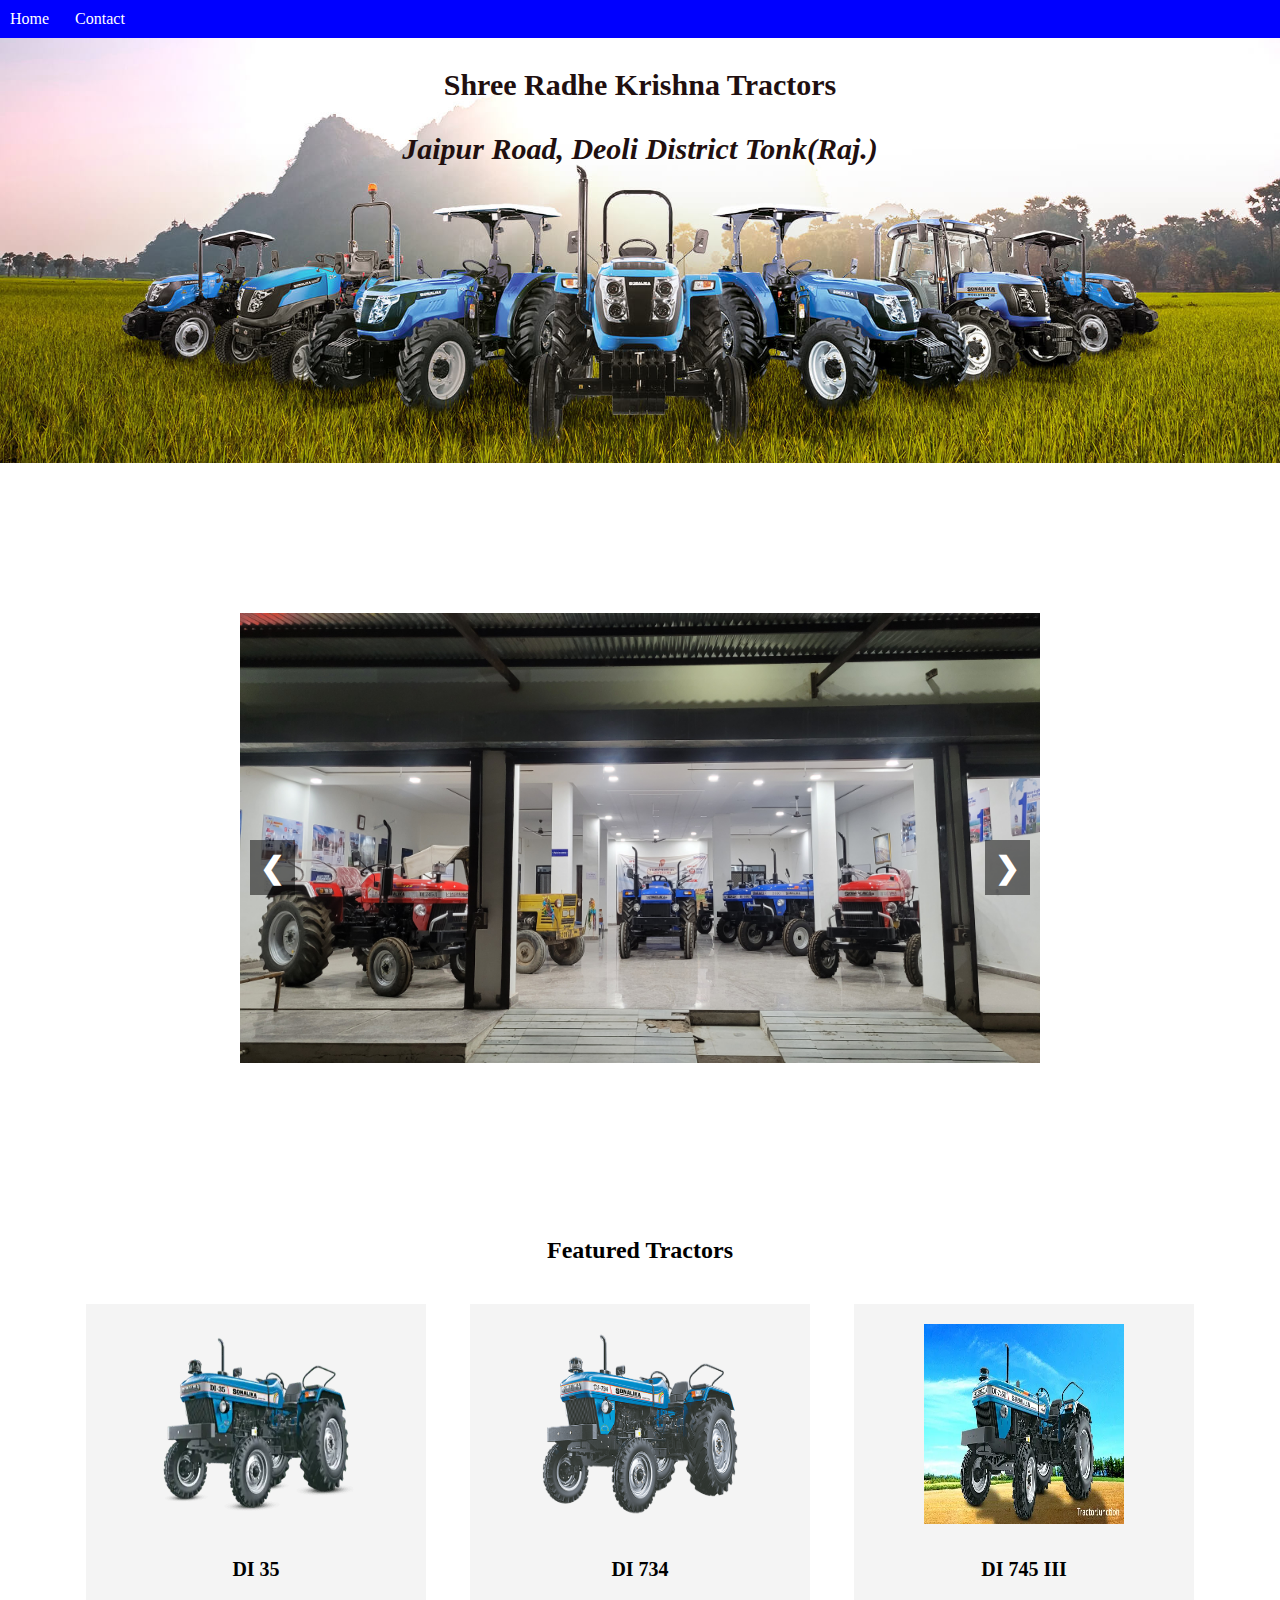
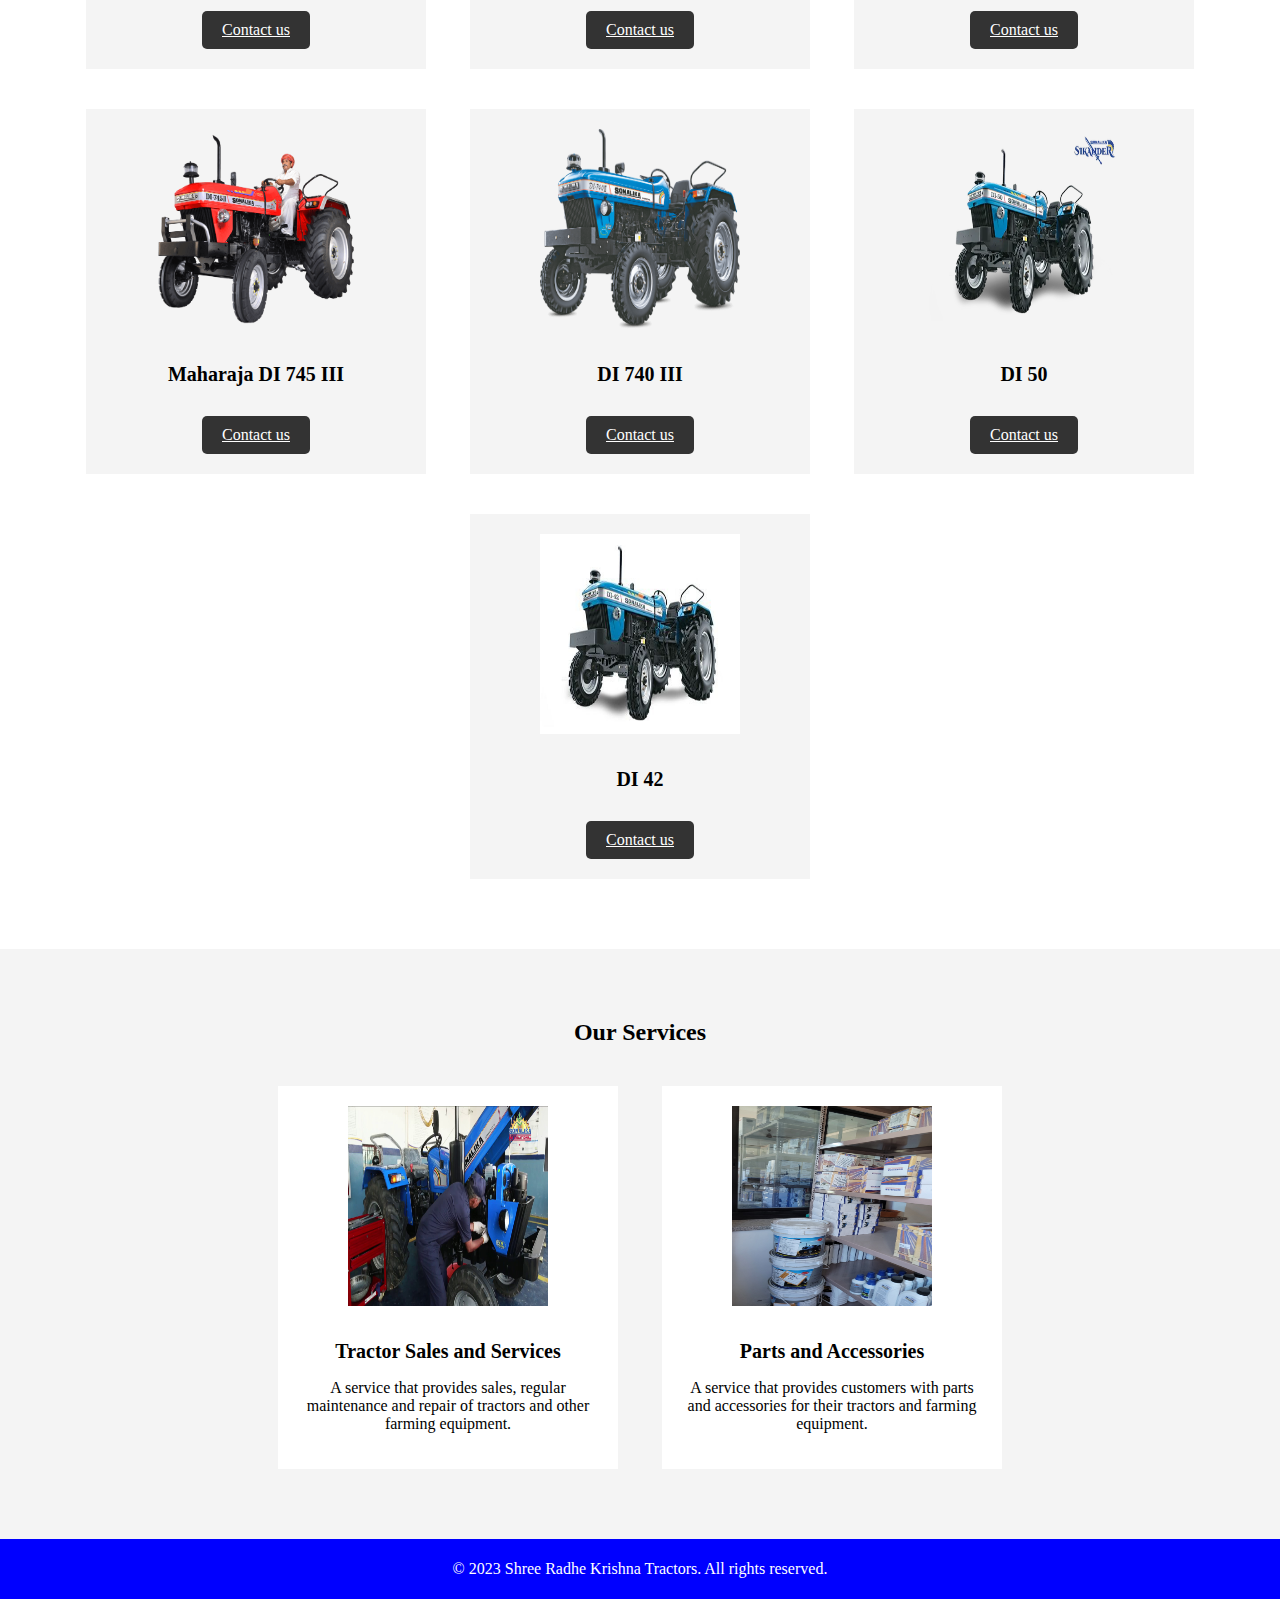
==== index.html @ 3192eab1 "Update index.html" ====
<!DOCTYPE html>
<html>
<head>
  <title>Shree Radhe Krishna Tractors</title>
  <link rel="stylesheet" type="text/css" href="tractor.css">
</head>
<script>
// script.js

document.addEventListener("DOMContentLoaded", function() {
  var slides = document.getElementsByClassName("slide");
  var slideIndex = 0;
  showSlides();

  function showSlides() {
    for (var i = 0; i < slides.length; i++) {
      slides[i].style.display = "none";
    }

    slideIndex++;
    if (slideIndex > slides.length) {
      slideIndex = 1;
    }

    slides[slideIndex - 1].style.display = "block";

    setTimeout(showSlides, 3000); // Change slide every 3 seconds (adjust as needed)
  }

  window.changeSlide = function(n) {
    slideIndex += n;
    if (slideIndex > slides.length) {
      slideIndex = 1;
    } else if (slideIndex < 1) {
      slideIndex = slides.length;
    }

    for (var i = 0; i < slides.length; i++) {
      slides[i].style.display = "none";
    }

    slides[slideIndex - 1].style.display = "block";
  };
});

</script>
<body>
  
  <header>
    <nav>
      <ul>
        <li><a href="index.html">Home</a>&nbsp;&nbsp;&nbsp;</li>
        <!-- <li><a href="tractors.html">Tractors</a>&nbsp;&nbsp;&nbsp;</li> -->
        <!-- <li><a href="services.html">Services</a>&nbsp;&nbsp;&nbsp;</li> -->
        <li><a href="contact 6-6-23.html">Contact</a>&nbsp;&nbsp;&nbsp;</li>
      </ul>
    </nav>
    
  </header>
  
  

  <section class="hero">
    <div class="hero-content">
<h1>Shree Radhe Krishna Tractors </h1>
      <!-- <p>Jaipur-tonk Road,Deoli</p> -->
      <h2>Jaipur Road, Deoli District Tonk(Raj.)</h2>
      <!-- <a href="tractors.html" id="viewTractor" class="btn">View Tractors</a> -->
    </div>
  </section>

  <!-- index.html -->
<!-- index.html -->

<section id="home" class="home-section">
  <div class="container">
    <div class="slideshow-container">
      <div class="slide">
        <img src="slide 1.jpg" alt="Slide 1">
      </div>
      <div class="slide">
        <img src="slide 2.jpg" alt="Slide 4">
      </div>
      <div class="slide">
        <img src="slide2.jpg" alt="Slide 2">
      </div>
      <div class="slide">
        <img src="slide 3.jpg" alt="Slide 3">
      </div>
      <div class="slide">
        <img src="slide 4.jpg" alt="Slide 4">
      </div>

      <a class="prev" onclick="changeSlide(-1)">&#10094;</a>
      <a class="next" onclick="changeSlide(1)">&#10095;</a>
    </div>
  </div>
</section>



  <section class="featured-tractors">
    <h2>Featured Tractors</h2>
    <div class="tractor-card">
      <img src="di-35-1674455028yy-1681973517.webp" alt="Tractor 1">
      <h3>DI 35</h3>
      <!-- <p>Lorem ipsum dolor sit amet, consectetur adipiscing elit.</p> -->
      <a href="contact 6-6-23.html" class="btn">Contact us</a>
    </div>
    <div class="tractor-card">
      <img src="di-734-1636694384.png" alt="Tractor 2">
      <h3>DI 734</h3>
      <!-- <p>Lorem ipsum dolor sit amet, consectetur adipiscing elit.</p> -->
      <a href="contact 6-6-23.html" class="btn">Contact us</a>
    </div>
    <div class="tractor-card">
      <img src="745-di-iii-sikander-1631526194.webp" alt="Tractor 3">
      <h3>DI 745 III</h3>
      <!-- <p>Lorem ipsum dolor sit amet, consectetur adipiscing elit.</p> -->
      <a href="contact 6-6-23.html" class="btn">Contact us</a>
    </div>
    <div class="tractor-card">
      <img src="maharaja-tractor-gg-ff-1632820305.png" alt="Tractor 4">
      <h3>Maharaja DI 745 III</h3>
      <!-- <p>Lorem ipsum dolor sit amet, consectetur adipiscing elit.</p> -->
      <a href="contact 6-6-23.html" class="btn">Contact us</a>
    </div>
    <div class="tractor-card">
      <img src="740.png" alt="Tractor 5">
      <h3>DI 740 III</h3>
      <!-- <p>Lorem ipsum dolor sit amet, consectetur adipiscing elit.</p> -->
      <a href="contact 6-6-23.html" class="btn">Contact us</a>
    </div>
    <div class="tractor-card">
      <img src="50disikandar-500x500.webp" alt="Tractor 6">
      <h3>DI 50</h3>
      <!-- <p>Lorem ipsum dolor sit amet, consectetur adipiscing elit.</p> -->
      <a href="contact 6-6-23.html" class="btn">Contact us</a>
    </div>
    <div class="tractor-card">
      <img src="di 42.jpg" alt="Tractor 6">
      <h3>DI 42</h3>
      <!-- <p>Lorem ipsum dolor sit amet, consectetur adipiscing elit.</p> -->
      <a href="contact 6-6-23.html" class="btn">Contact us</a>
    </div>
  </section>

  <section class="services">
  <h2>Our Services</h2>
    <div class="service-card">
      <img src="maintaince.jpg" alt="Service 1">
      <h3> Tractor Sales and Services</h3>
      <p>A service that provides sales, regular maintenance and repair of tractors
        and other farming equipment.</p>
    </div>
    <div class="service-card">
      <img src="parts and accessories.jpg" alt="Service 2">
      <h3>Parts and Accessories</h3>
      <p>A service that provides customers with parts and accessories for
        their tractors and farming equipment.</p>
    </div>
    <!-- <div class="service-card">
      <img src="service3.jpg" alt="Service 3">
      <h3>Financing Options</h3>
      <p>Lorem ipsum dolor sit amet, consectetur adipiscing elit.</p>
    </div> -->
  </section>

  <footer>
    <p>&copy; 2023 Shree Radhe Krishna Tractors. All rights reserved.</p>
  </footer>
</body>
</html>
---- tractor.css ----
/* styles.css */

/* General styles */
body {
  margin: 0;
  padding: 0;
  font-family: 'Times New Roman', Times, serif;
}
/* styles.css */

/* Adjust the font size and line height for mobile devices */
@media only screen and (max-width: 767px) {
  .hero-section .hero-title {
    font-size: 28px;
  }
  .hero-section .hero-description {
    font-size: 16px;
    line-height: 1.5;
  }
  .hero-section .hero-btn {
    font-size: 14px;
    padding: 10px 20px;
  }
  .featured-section .featured-item .item-title {
    font-size: 18px;
  }
  .featured-section .featured-item .item-description {
    font-size: 14px;
  }
}

/* Adjust the layout and spacing of featured items for mobile */
@media only screen and (max-width: 767px) {
  .featured-section .featured-items {
    flex-direction: column;
    gap: 20px;
  }
  .featured-section .featured-item {
    flex-basis: 100%;
  }
}


/* Header styles */
header {
  background-color: blue;
  color: #ffffff;
  padding: 10px;
}

nav ul {
  list-style-type: none;
  margin: 0;
  padding: 0;
}

nav ul li {
  display: inline;
  margin-right: 10px;
}

nav ul li a {
  color: #fff;
  text-decoration: none;
}

/* styles.css */

/* Home section styles */
/* styles.css */

/* Home section styles */
.home-section {
  text-align: center;
  padding: 100px 0;
}

.home-section .container {
  max-width: 800px;
  margin: 0 auto;
}

.home-section .main-heading {
  font-size: 36px;
  margin-bottom: 20px;
}

.slideshow-container {
  position: relative;
  margin-top: 50px;
  max-width: 100%;
}

.slide {
  display: none;
}

.slide img {
  width: 100%;
  height: auto;
}

.prev,
.next {
  position: absolute;
  top: 50%;
  font-size: 30px;
  font-weight: bold;
  padding: 10px;
  color: #fff;
  background-color: rgba(0, 0, 0, 0.5);
  cursor: pointer;
  transition: background-color 5s ease-in-out;
}

.prev:hover,
.next:hover {
  background-color: rgba(0, 0, 0, 0.8);
}

.prev {
  left: 10px;
}

.next {
  right: 10px;
}


/* Hero section styles */
.hero {
  background-image: url('background\ tractors.jpg');
  background-size: cover;
  background-position: center;
  color: #210f0f;
  text-align: center;
  padding: 170px;
  /* padding-top: -160px; */
}

.hero h1 {
  font-family: 'Times New Roman', Times, serif;
  font-size: 30px;
  margin-top: 60px;
  position: relative;
bottom: 200px;
}
.hero h2{
  font-family: 'Times New Roman', Times, serif;
  font-size: 30px;
  font-style: oblique;
  margin-top: -190px;
}
.hero p {
  font-family: 'Times New Roman', Times, serif;
  font-size: 10px;
  font-style: oblique;
/*   margin-top: 80px; */
}
#viewTractor{display: inline-block;
  padding: 10px 20px;
  background-color: #333;
  color: #fff;
  text-decoration-style: solid;
  border-radius: 5px;
  margin-top: 20px;
  position: relative;
  bottom: -155px;
}

.btn {
  display: inline-block;
  padding: 10px 20px;
  background-color: #333;
  color: #fff;
  text-decoration-style: solid;
  border-radius: 5px;
  margin-top: 20px;

}

/* Featured tractors section styles */
.featured-tractors {
  text-align: center;
  padding: 50px;
}

.featured-tractors h2 {
  font-size: 24px;
  margin-bottom: 20px;
}

.tractor-card {
  display: inline-block;
  width: 300px;
  padding: 20px;
  margin: 20px;
  background-color: #f4f4f4;
  text-align: center;
}

.tractor-card img {
  width: 200px;
  height: 200px;
  margin-bottom: 10px;
}

.tractor-card h3 {
  font-size: 20px;
  margin-bottom: 10px;
}

/* Services section styles */
.services {
  background-color: #f4f4f4;
  padding: 50px;
  text-align: center;
}

.services h2 {
  font-size: 24px;
  margin-bottom: 20px;
}

.service-card {
  display: inline-block;
  width: 300px;
  padding: 20px;
  margin: 20px;
  background-color: #fff;
  text-align: center;
}

.service-card img {
  width: 200px;
  height: 200px;
  margin-bottom: 10px;
}

.service-card h3 {
  font-size: 20px;
  margin-bottom: 10px;
}

/* Footer styles */
footer {
  background-color: blue;
  color: #ffffff;
  padding: 5px;
  text-align: center;
}


/* animated code  */
/* styles.css */

/* Hero section animation */
/* .hero {
  background-image: url('background\ tractors.jpg');
  background-size: cover;
  color: #0f0808;
  text-align: center;
  padding: 100px;
  animation: fadeIn 1s ease-in;
}

@keyframes fadeIn {
  0% {
    opacity: 0;
  }
  100% {
    opacity: 1;
  }
}

.hero h1 {
  font-size: 36px;
  margin-bottom: 20px;
  animation: slideInDown 1s ease-in;
}

@keyframes slideInDown {
  0% {
    transform: translateY(-100%);
    opacity: 0;
  }
  100% {
    transform: translateY(0);
    opacity: 1;
  }
}

.hero p {
  font-size: 18px;
  animation: fadeIn 1s ease-in;
}

.hero .btn {
  animation: fadeIn 1s ease-in;
}

/* Featured tractors section animation */
/* .featured-tractors {
  text-align: center;
  padding: 50px;
  animation: slideInUp 1s ease-in;
}

@keyframes slideInUp {
  0% {
    transform: translateY(100%);
    opacity: 0;
  }
  100% {
    transform: translateY(0);
    opacity: 1;
  }
}

.featured-tractors h2 {
  font-size: 24px;
  margin-bottom: 20px;
  animation: fadeIn 1s ease-in;
}

.tractor-card {
  display: inline-block;
  width: 300px;
  padding: 20px;
  margin: 20px;
  background-color: #f4f4f4;
  text-align: center;
  animation: fadeIn 1s ease-in;
}

.tractor-card img {
  width: 200px;
  height: 200px;
  margin-bottom: 10px;
  animation: fadeIn 1s ease-in;
}

.tractor-card h3 {
  font-size: 20px;
  margin-bottom: 10px;
  animation: fadeIn 1s ease-in;
} */

/* Services section animation */
/* .services {
  background-color: #f4f4f4;
  padding: 50px;
  text-align: center;
  animation: slideInUp 1s ease-in;
}

.services h2 {
  font-size: 24px;
  margin-bottom: 20px;
  animation: fadeIn 1s ease-in;
}

.service-card {
  display: inline-block;
  width: 300px;
  padding: 20px;
  margin: 20px;
  background-color: #fff;
  text-align: center;
  animation: fadeIn 1s ease-in;
}

.service-card img {
  width: 200px;
  height: 200px;
  margin-bottom: 10px;
  animation: fadeIn 1s ease-in;
}

.service-card h3 {
  font-size: 20px;
  margin-bottom: 10px;
  animation: fadeIn 1s ease-in;
} */

/* Footer animation */
/* footer {
  background-color: #333;
  color: #fff;
  padding: 20px;
  text-align: center;
  animation: fadeIn 1s ease-in;
} */

/* Rest of the code remains the same  */
 
/* advanced animation */
/* styles.css */

/* Hero section animation */
/* .hero {
  background-image: url('background\ tractors.jpg');
  background-size: cover;
  color: #0f0a0a;
  text-align: center;
  padding: 100px;
  animation: fadeIn 1s ease-in;
}

@keyframes fadeIn {
  0% {
    opacity: 0;
  }
  100% {
    opacity: 2;
  }
}

.hero h1 {
  font-size: 36px;
  margin-bottom: 20px;
  animation: bounceInDown 2s ease-in-out;
}

@keyframes bounceInDown {
  0% {
    opacity: 0;
    transform: translateY(-1000px);
  }
  60% {
    opacity: 1;
    transform: translateY(30px);
  }
  80% {
    transform: translateY(-10px);
  }
  100% {
    transform: translateY(0);
  }
}

.hero p {
  font-size: 18px;
 
}

.hero .btn {
  animation: fadeIn 1s ease-in;
} */

/* Featured tractors section animation */
/* .featured-tractors {
  text-align: center;
  padding: 50px;

}


.featured-tractors h2 {
  font-size: 24px;
  margin-bottom: 20px;
  animation: bounceInDown 1s ease-in;
}

@keyframes bounceInDown {
  0% {
    opacity: 0;
    transform: translateY(-1000px);
  }
  60% {
    opacity: 1;
    transform: translateY(30px);
  }
  80% {
    transform: translateY(-10px);
  }
  100% {
    transform: translateY(0);
  }
}

.tractor-card {
  display: inline-block;
  width: 300px;
  padding: 20px;
  margin: 20px;
  background-color: #f4f4f4;
  text-align: center;
  animation: fadeIn 1s ease-in;
}

.tractor-card img {
  width: 200px;
  height: 200px;
  margin-bottom: 10px;
  animation: flipInX 1s ease-in;
}

@keyframes flipInX {
  0% {
    transform: perspective(400px) rotateX(90deg);
    opacity: 0;
  }
  40% {
    transform: perspective(400px) rotateX(-20deg);
  }
  60% {
    transform: perspective(400px) rotateX(10deg);
    opacity: 1;
  }
  80% {
    transform: perspective(400px) rotateX(-5deg);
  }
  100% {
    transform: perspective(400px);
  }
}

.tractor-card h3 {
  font-size: 20px;
  margin-bottom: 10px;
  animation: fadeIn 1s ease-in;
}

/* Services section animation */
/* .services {
  background-color: #f4f4f4;
  padding: 50px;
  text-align: center;
  animation: fadeIn 1s ease-in;
}

@keyframes fadeIn {
  0% {
    opacity: 0;
  }
   100% {
    opacity: 1;
  }
}

.services h2 {
  font-size: 24px;
  margin-bottom: 20px;
  animation: bounceInDown 1s ease-in;
}

.service-card {
  display: inline-block;
  width: 300px;
  padding: 20px;
  margin: 20px;
  background-color: #fff;
  text-align: center;
  animation: fadeIn 1s ease-in;
}

.service-card img {
  width: 200px;
  height: 200px;
  margin-bottom: 10px;
  animation: rotateIn 1s ease-in;
}

@keyframes rotateIn {
  0% {
    transform-origin: center;
    transform: rotate(-200deg);
    opacity: 0;
  }
  100% {
    transform-origin: center;
    transform: rotate(0deg);
    opacity: 1;
  }
}

.service-card h3 {
  font-size: 20px;
  margin-bottom: 10px;
  animation: fadeIn 1s ease-in; 
} 

/* Footer animation */
/* footer {
  background-color: #333;
  color: #fff;
  padding: 20px;
  text-align: center;
  animation: fadeIn 1s ease-in;
} */

/* Rest of the code remains the same */
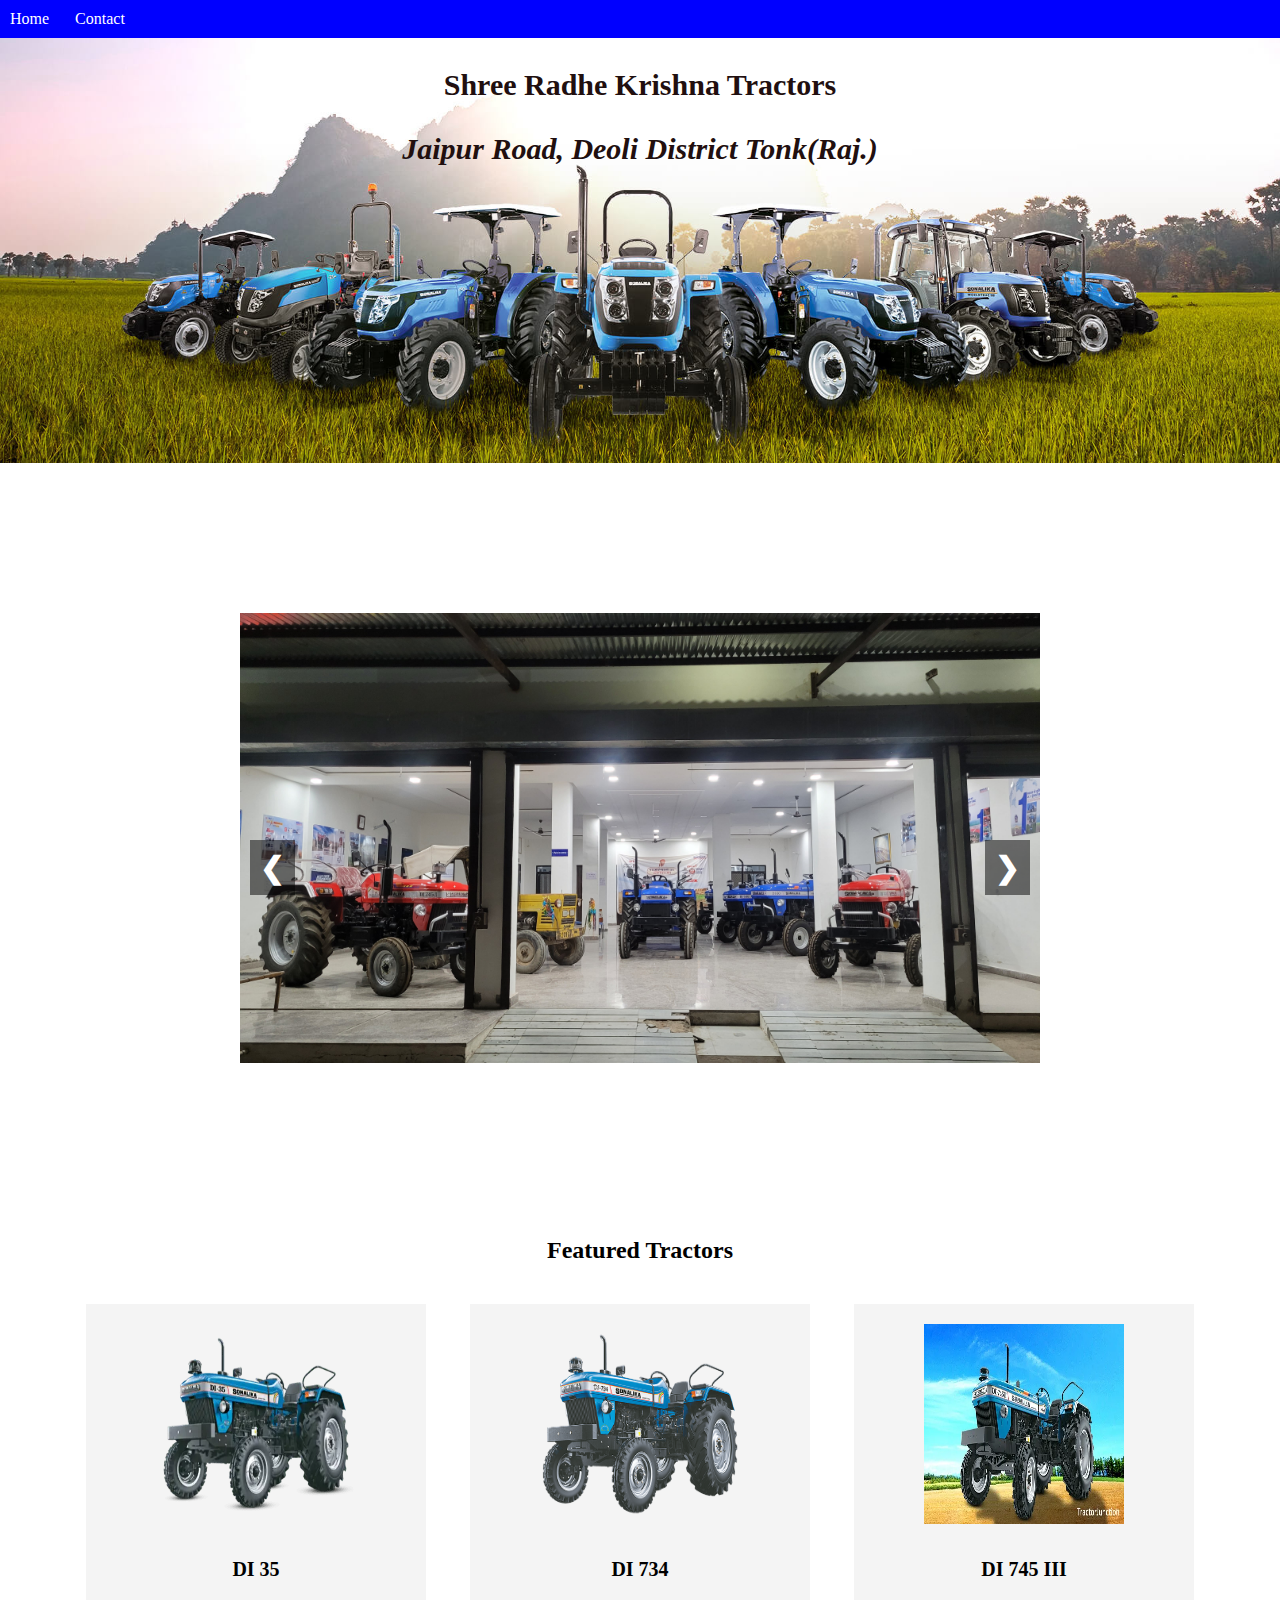
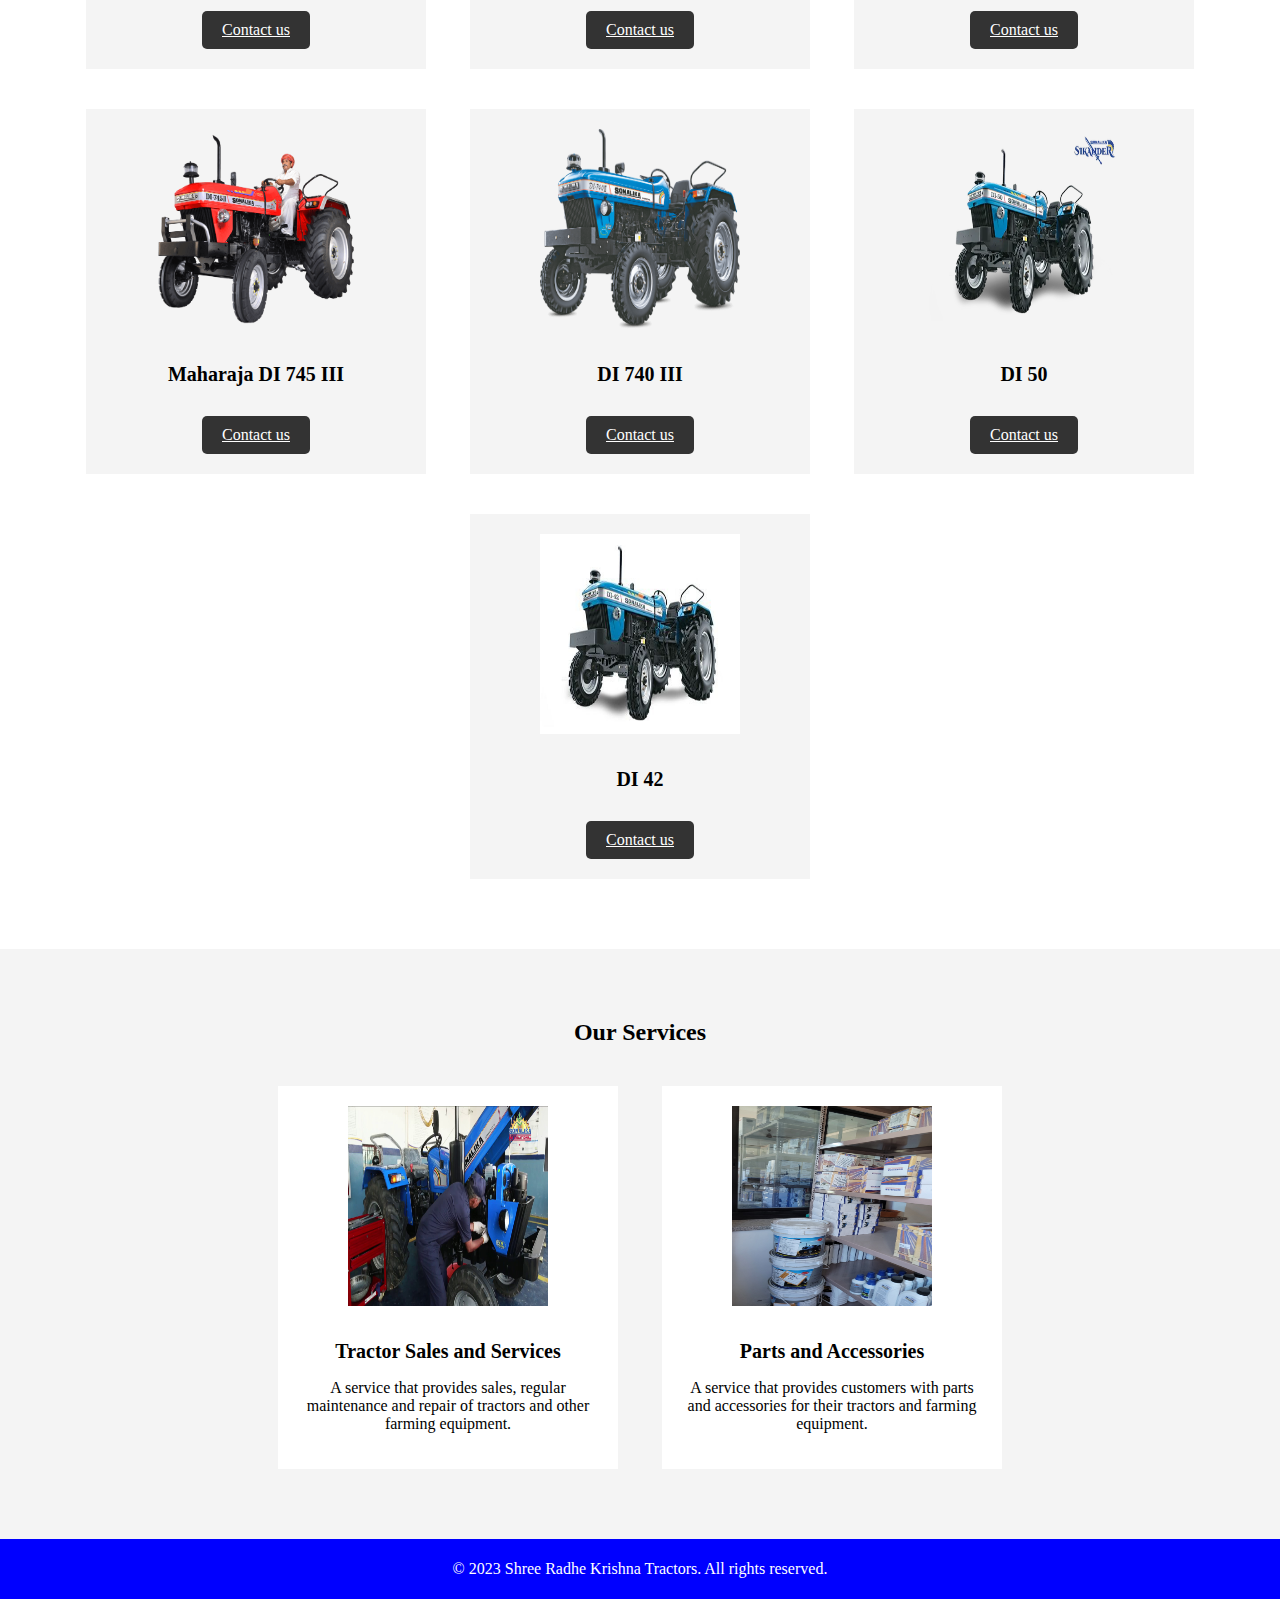
==== commit 85a9478b: "Update index.html" ====
--- a/index.html
+++ b/index.html
@@ -82,13 +82,16 @@
         <img src="slide 2.jpg" alt="Slide 4">
       </div>
       <div class="slide">
-        <img src="slide2.jpg" alt="Slide 2">
-      </div>
-      <div class="slide">
         <img src="slide 3.jpg" alt="Slide 3">
       </div>
       <div class="slide">
         <img src="slide 4.jpg" alt="Slide 4">
+      </div>
+         <div class="slide">
+        <img src="slide 6-min.jpg" alt="Slide 2">
+      </div>
+       <div class="slide">
+        <img src="slide 7-min.jpg" alt="Slide 4">
       </div>
 
       <a class="prev" onclick="changeSlide(-1)">&#10094;</a>
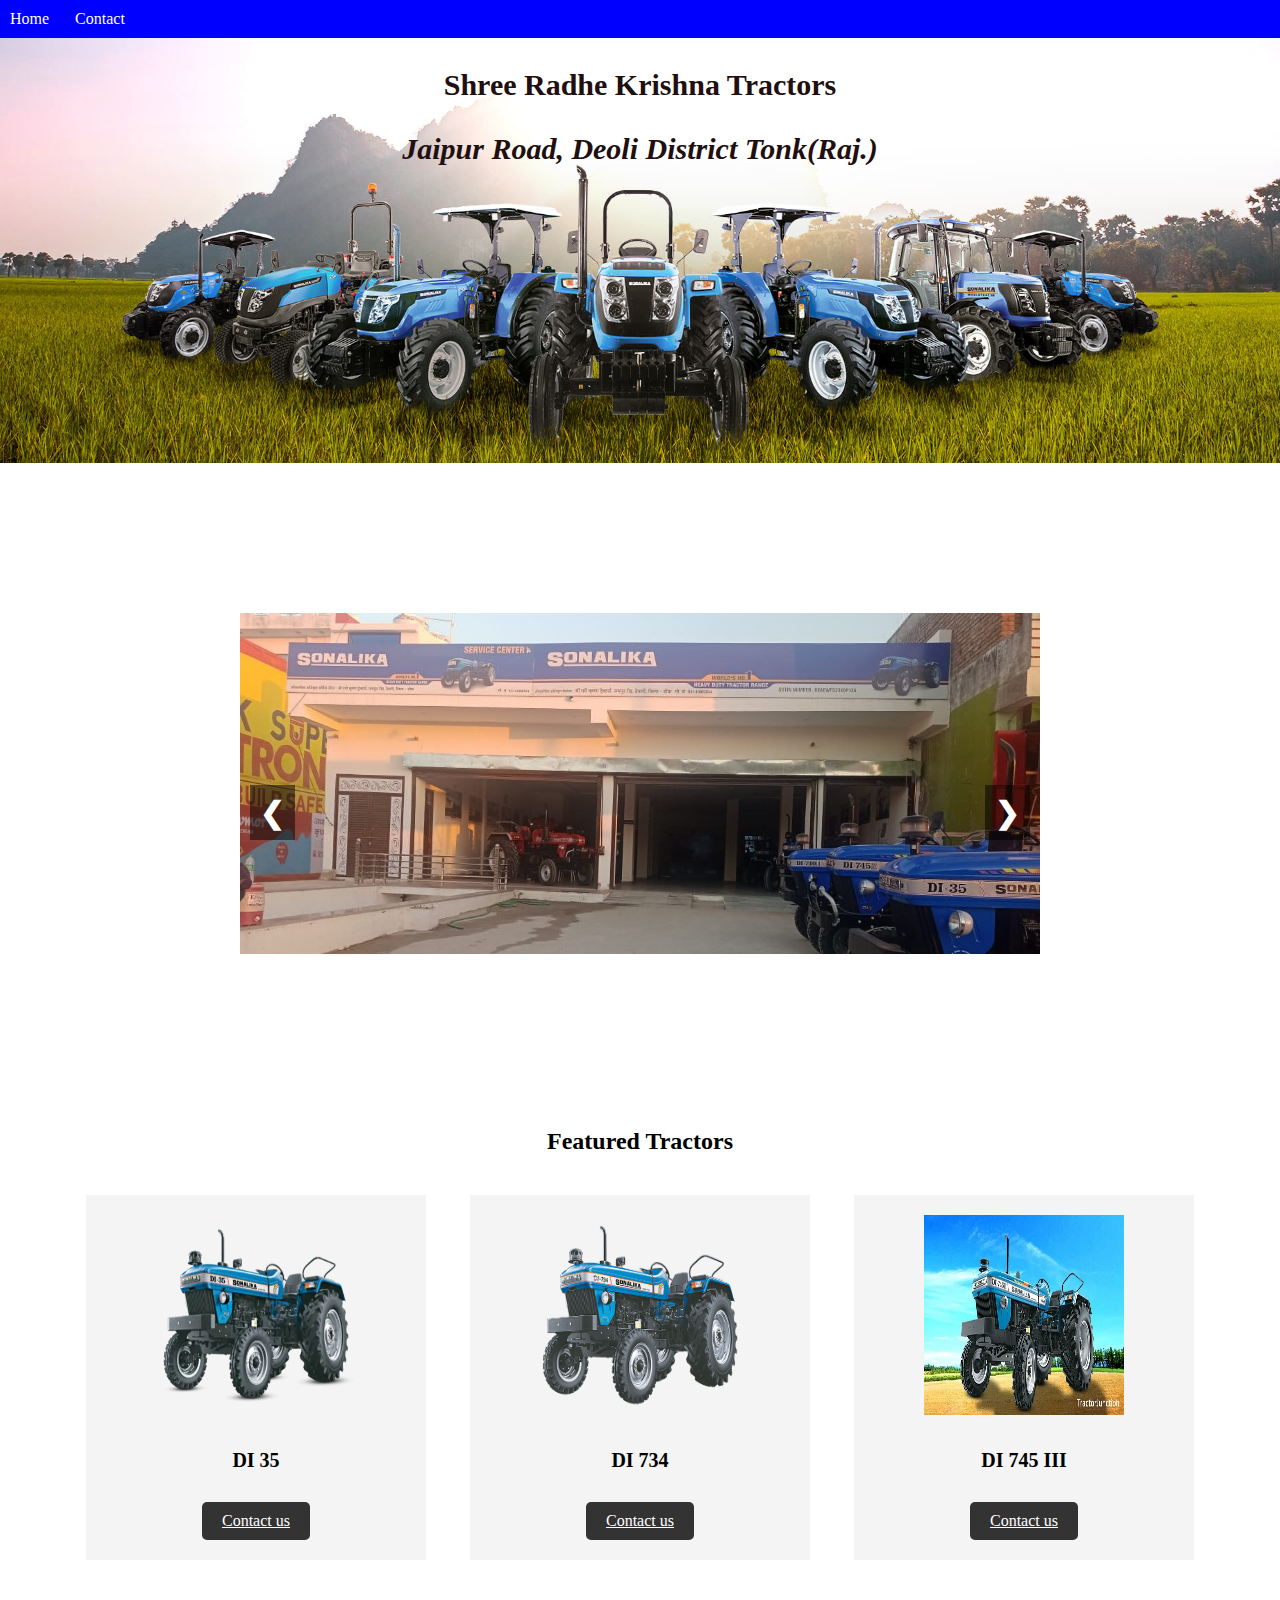
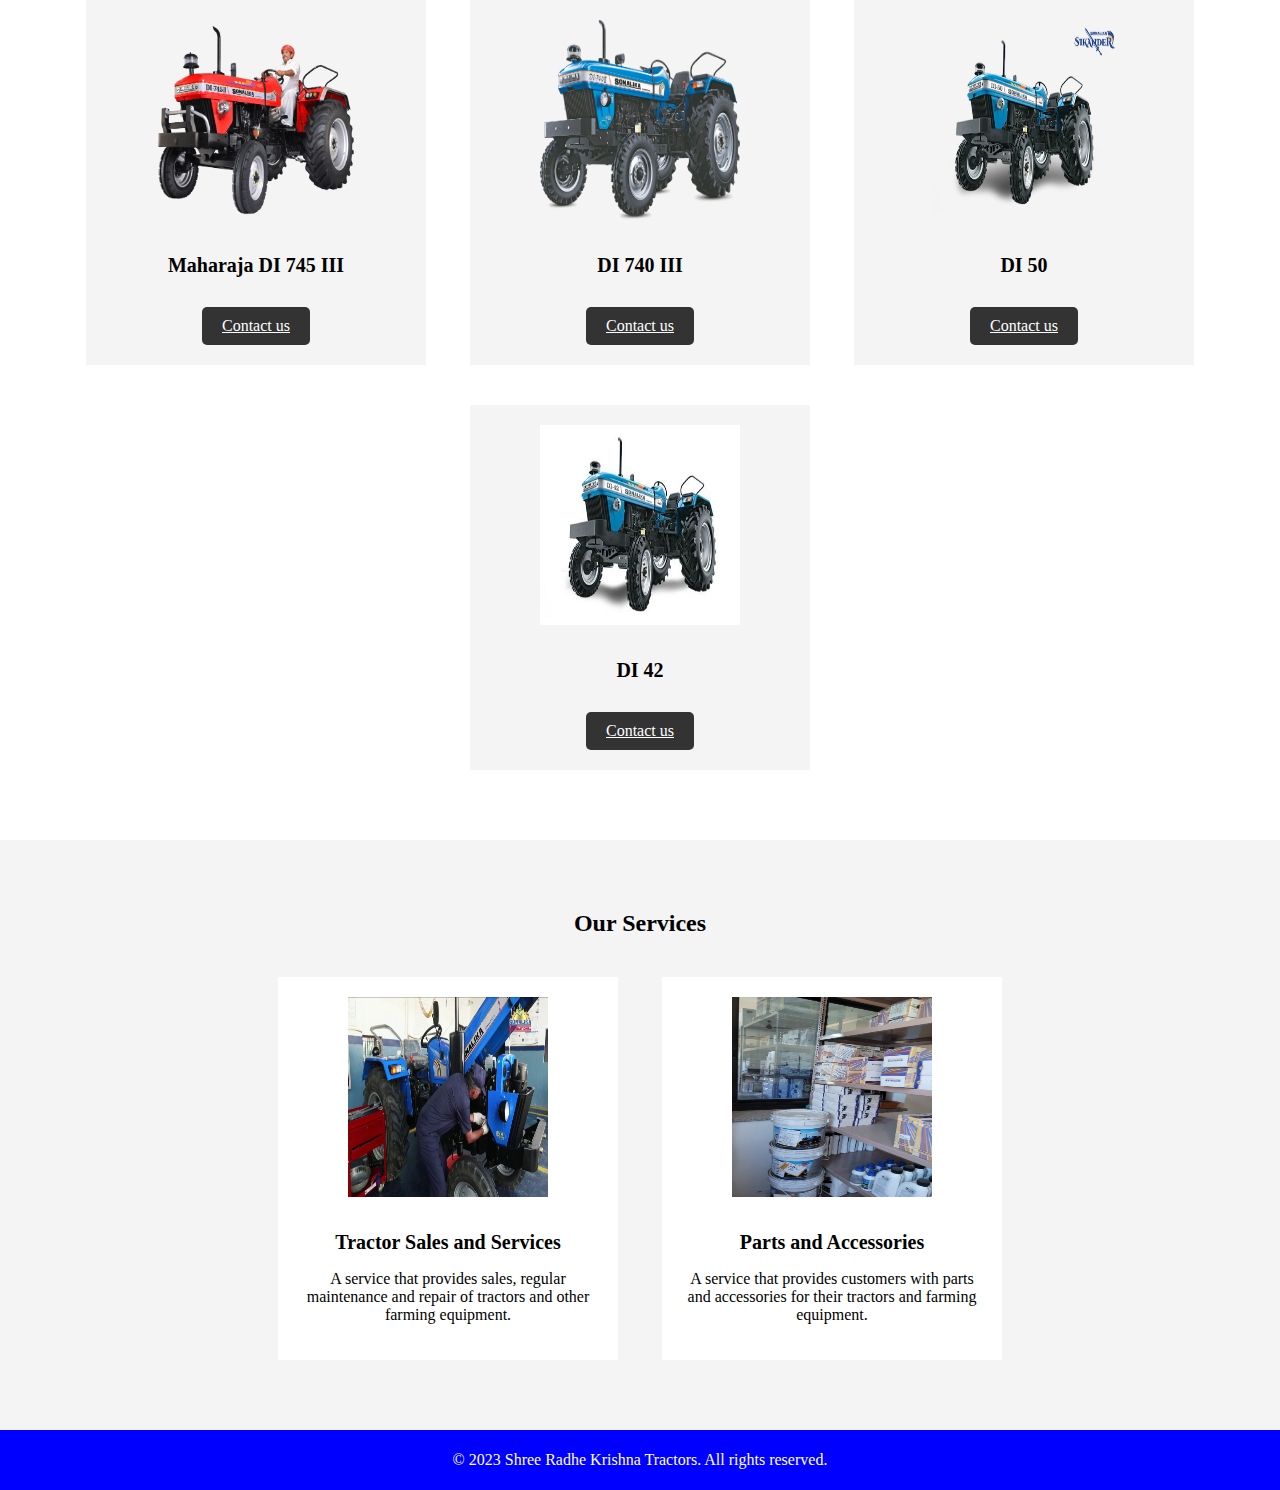
==== commit 5fc9ae9b: "Update index.html" ====
--- a/index.html
+++ b/index.html
@@ -76,10 +76,10 @@
   <div class="container">
     <div class="slideshow-container">
       <div class="slide">
-        <img src="slide 1.jpg" alt="Slide 1">
+        <img src="slide 2.jpg" alt="Slide 1">
       </div>
       <div class="slide">
-        <img src="slide 2.jpg" alt="Slide 4">
+        <img src="slide 1.jpg" alt="Slide 4">
       </div>
       <div class="slide">
         <img src="slide 3.jpg" alt="Slide 3">
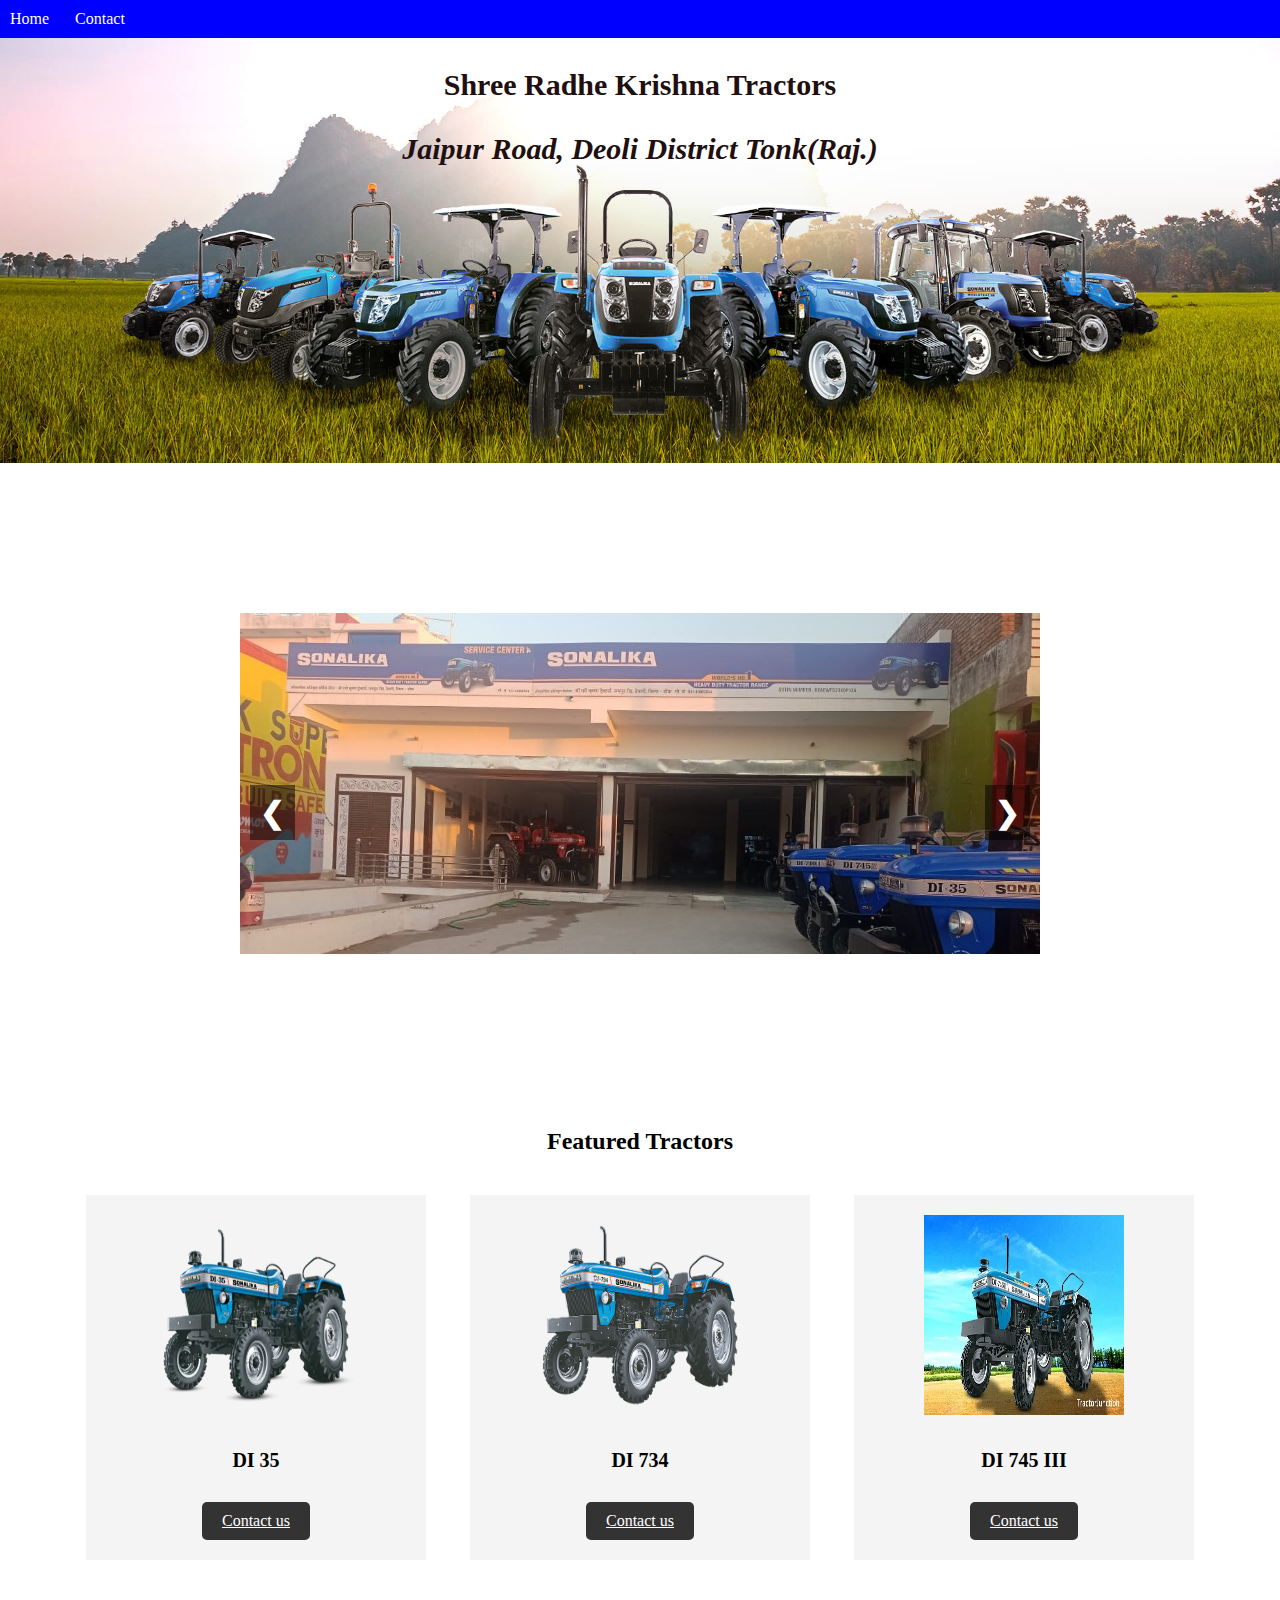
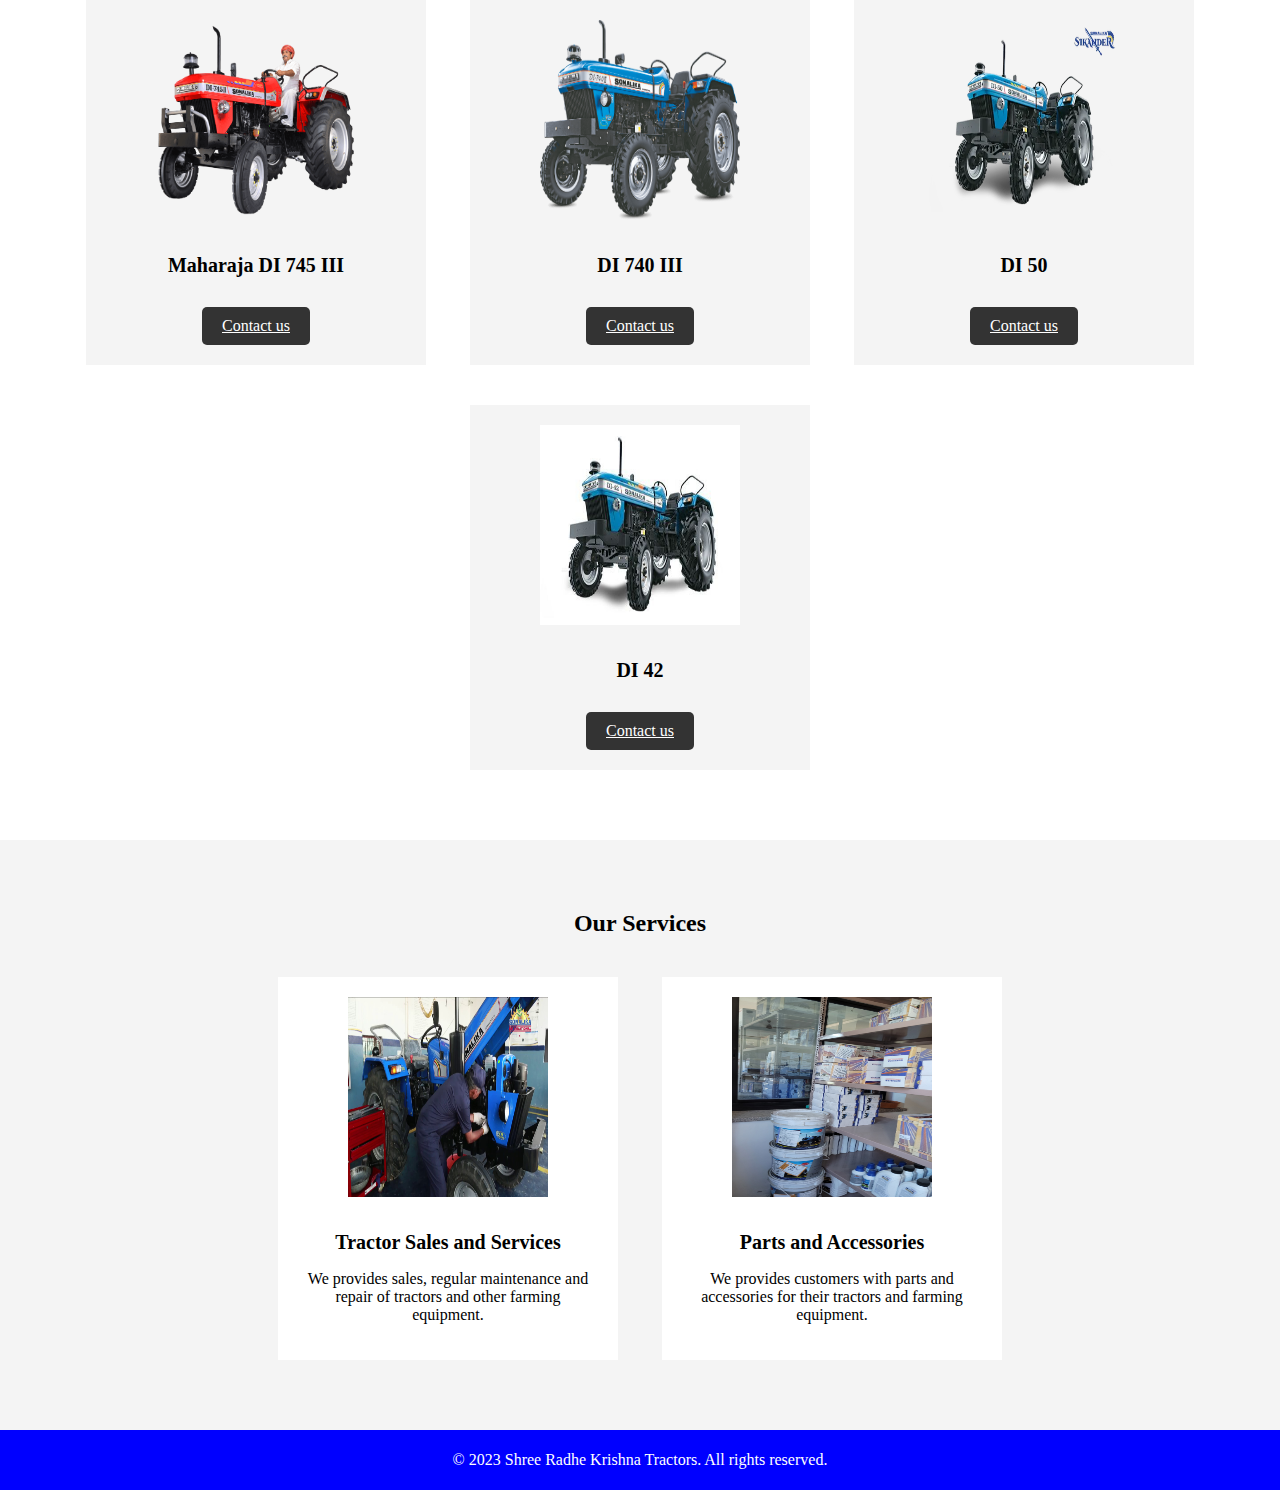
==== commit bbfe345e: "Update index.html" ====
--- a/index.html
+++ b/index.html
@@ -105,45 +105,38 @@
   <section class="featured-tractors">
     <h2>Featured Tractors</h2>
     <div class="tractor-card">
-      <img src="di-35-1674455028yy-1681973517.webp" alt="Tractor 1">
+      <img src="di-35-1674455028yy-1681973517.webp" alt="DI 35">
       <h3>DI 35</h3>
-      <!-- <p>Lorem ipsum dolor sit amet, consectetur adipiscing elit.</p> -->
       <a href="contact 6-6-23.html" class="btn">Contact us</a>
     </div>
     <div class="tractor-card">
-      <img src="di-734-1636694384.png" alt="Tractor 2">
+      <img src="di-734-1636694384.png" alt="DI 734">
       <h3>DI 734</h3>
-      <!-- <p>Lorem ipsum dolor sit amet, consectetur adipiscing elit.</p> -->
       <a href="contact 6-6-23.html" class="btn">Contact us</a>
     </div>
     <div class="tractor-card">
-      <img src="745-di-iii-sikander-1631526194.webp" alt="Tractor 3">
+      <img src="745-di-iii-sikander-1631526194.webp" alt="DI 745 III">
       <h3>DI 745 III</h3>
-      <!-- <p>Lorem ipsum dolor sit amet, consectetur adipiscing elit.</p> -->
       <a href="contact 6-6-23.html" class="btn">Contact us</a>
     </div>
     <div class="tractor-card">
-      <img src="maharaja-tractor-gg-ff-1632820305.png" alt="Tractor 4">
+      <img src="maharaja-tractor-gg-ff-1632820305.png" alt="DI 745 Maharaja">
       <h3>Maharaja DI 745 III</h3>
-      <!-- <p>Lorem ipsum dolor sit amet, consectetur adipiscing elit.</p> -->
       <a href="contact 6-6-23.html" class="btn">Contact us</a>
     </div>
     <div class="tractor-card">
       <img src="740.png" alt="Tractor 5">
       <h3>DI 740 III</h3>
-      <!-- <p>Lorem ipsum dolor sit amet, consectetur adipiscing elit.</p> -->
       <a href="contact 6-6-23.html" class="btn">Contact us</a>
     </div>
     <div class="tractor-card">
-      <img src="50disikandar-500x500.webp" alt="Tractor 6">
+      <img src="50disikandar-500x500.webp" alt="DI 50">
       <h3>DI 50</h3>
-      <!-- <p>Lorem ipsum dolor sit amet, consectetur adipiscing elit.</p> -->
       <a href="contact 6-6-23.html" class="btn">Contact us</a>
     </div>
     <div class="tractor-card">
-      <img src="di 42.jpg" alt="Tractor 6">
+      <img src="di 42.jpg" alt="DI 42">
       <h3>DI 42</h3>
-      <!-- <p>Lorem ipsum dolor sit amet, consectetur adipiscing elit.</p> -->
       <a href="contact 6-6-23.html" class="btn">Contact us</a>
     </div>
   </section>
@@ -151,22 +144,17 @@
   <section class="services">
   <h2>Our Services</h2>
     <div class="service-card">
-      <img src="maintaince.jpg" alt="Service 1">
+      <img src="maintaince.jpg" alt="Service">
       <h3> Tractor Sales and Services</h3>
-      <p>A service that provides sales, regular maintenance and repair of tractors
+      <p>We provides sales, regular maintenance and repair of tractors
         and other farming equipment.</p>
     </div>
     <div class="service-card">
-      <img src="parts and accessories.jpg" alt="Service 2">
+      <img src="parts and accessories.jpg" alt="Parts">
       <h3>Parts and Accessories</h3>
-      <p>A service that provides customers with parts and accessories for
+      <p>We provides customers with parts and accessories for
         their tractors and farming equipment.</p>
     </div>
-    <!-- <div class="service-card">
-      <img src="service3.jpg" alt="Service 3">
-      <h3>Financing Options</h3>
-      <p>Lorem ipsum dolor sit amet, consectetur adipiscing elit.</p>
-    </div> -->
   </section>
 
   <footer>
--- a/tractor.css
+++ b/tractor.css
@@ -110,7 +110,7 @@
   color: #fff;
   background-color: rgba(0, 0, 0, 0.5);
   cursor: pointer;
-  transition: background-color 5s ease-in-out;
+  transition: background-color 7s ease-in-out;
 }
 
 .prev:hover,
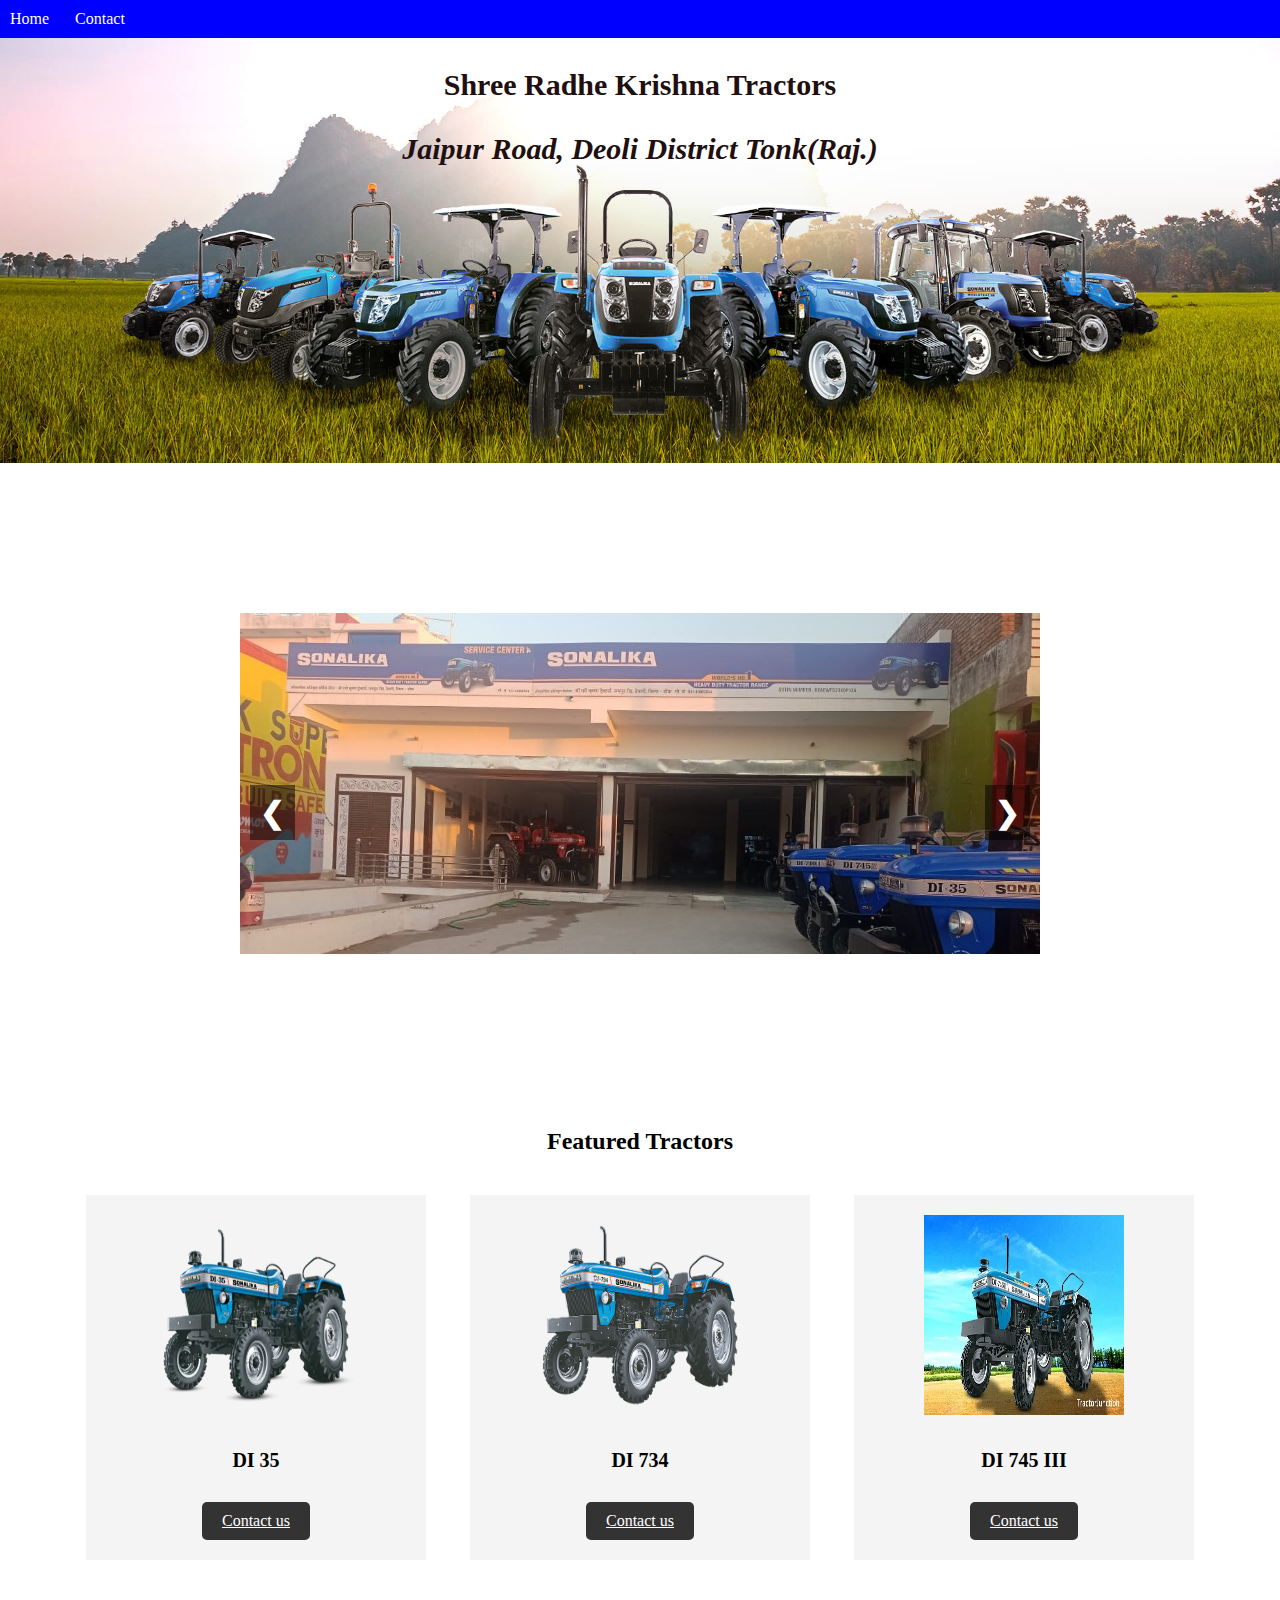
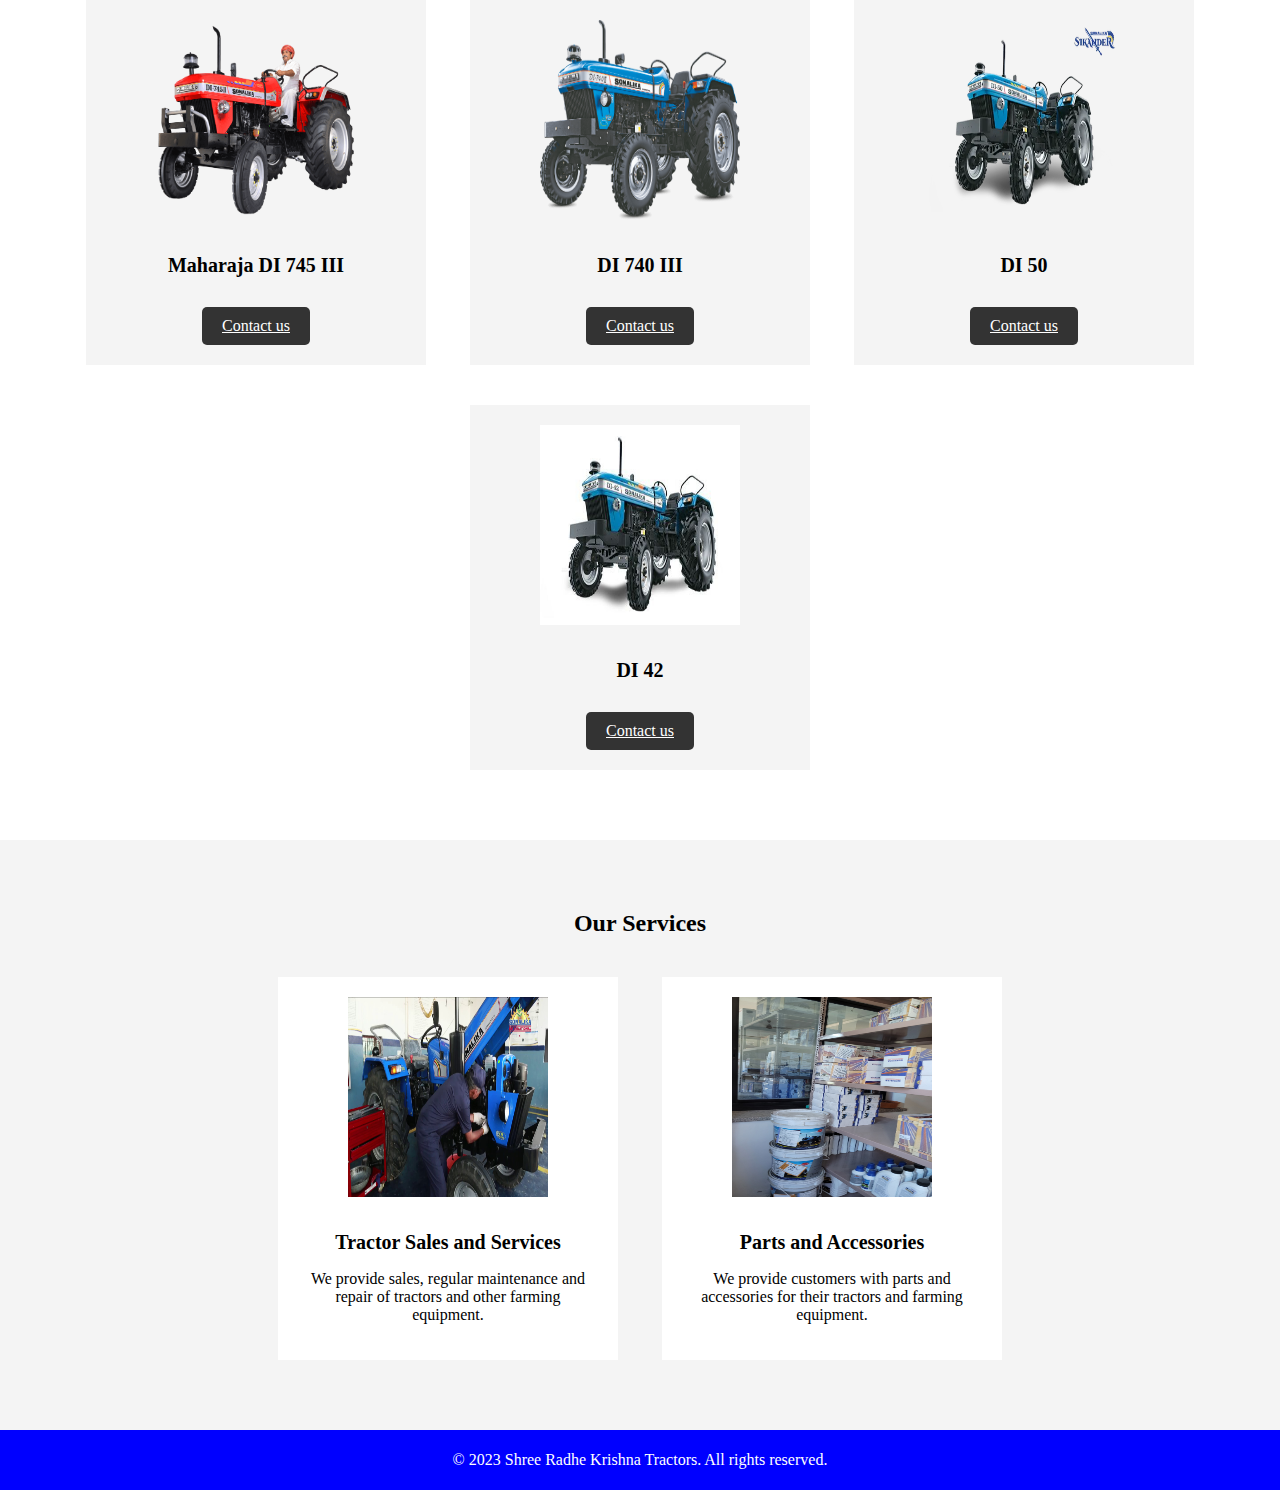
==== commit 2f464ed5: "Update index.html" ====
--- a/index.html
+++ b/index.html
@@ -146,13 +146,13 @@
     <div class="service-card">
       <img src="maintaince.jpg" alt="Service">
       <h3> Tractor Sales and Services</h3>
-      <p>We provides sales, regular maintenance and repair of tractors
+      <p>We provide sales, regular maintenance and repair of tractors
         and other farming equipment.</p>
     </div>
     <div class="service-card">
       <img src="parts and accessories.jpg" alt="Parts">
       <h3>Parts and Accessories</h3>
-      <p>We provides customers with parts and accessories for
+      <p>We provide customers with parts and accessories for
         their tractors and farming equipment.</p>
     </div>
   </section>
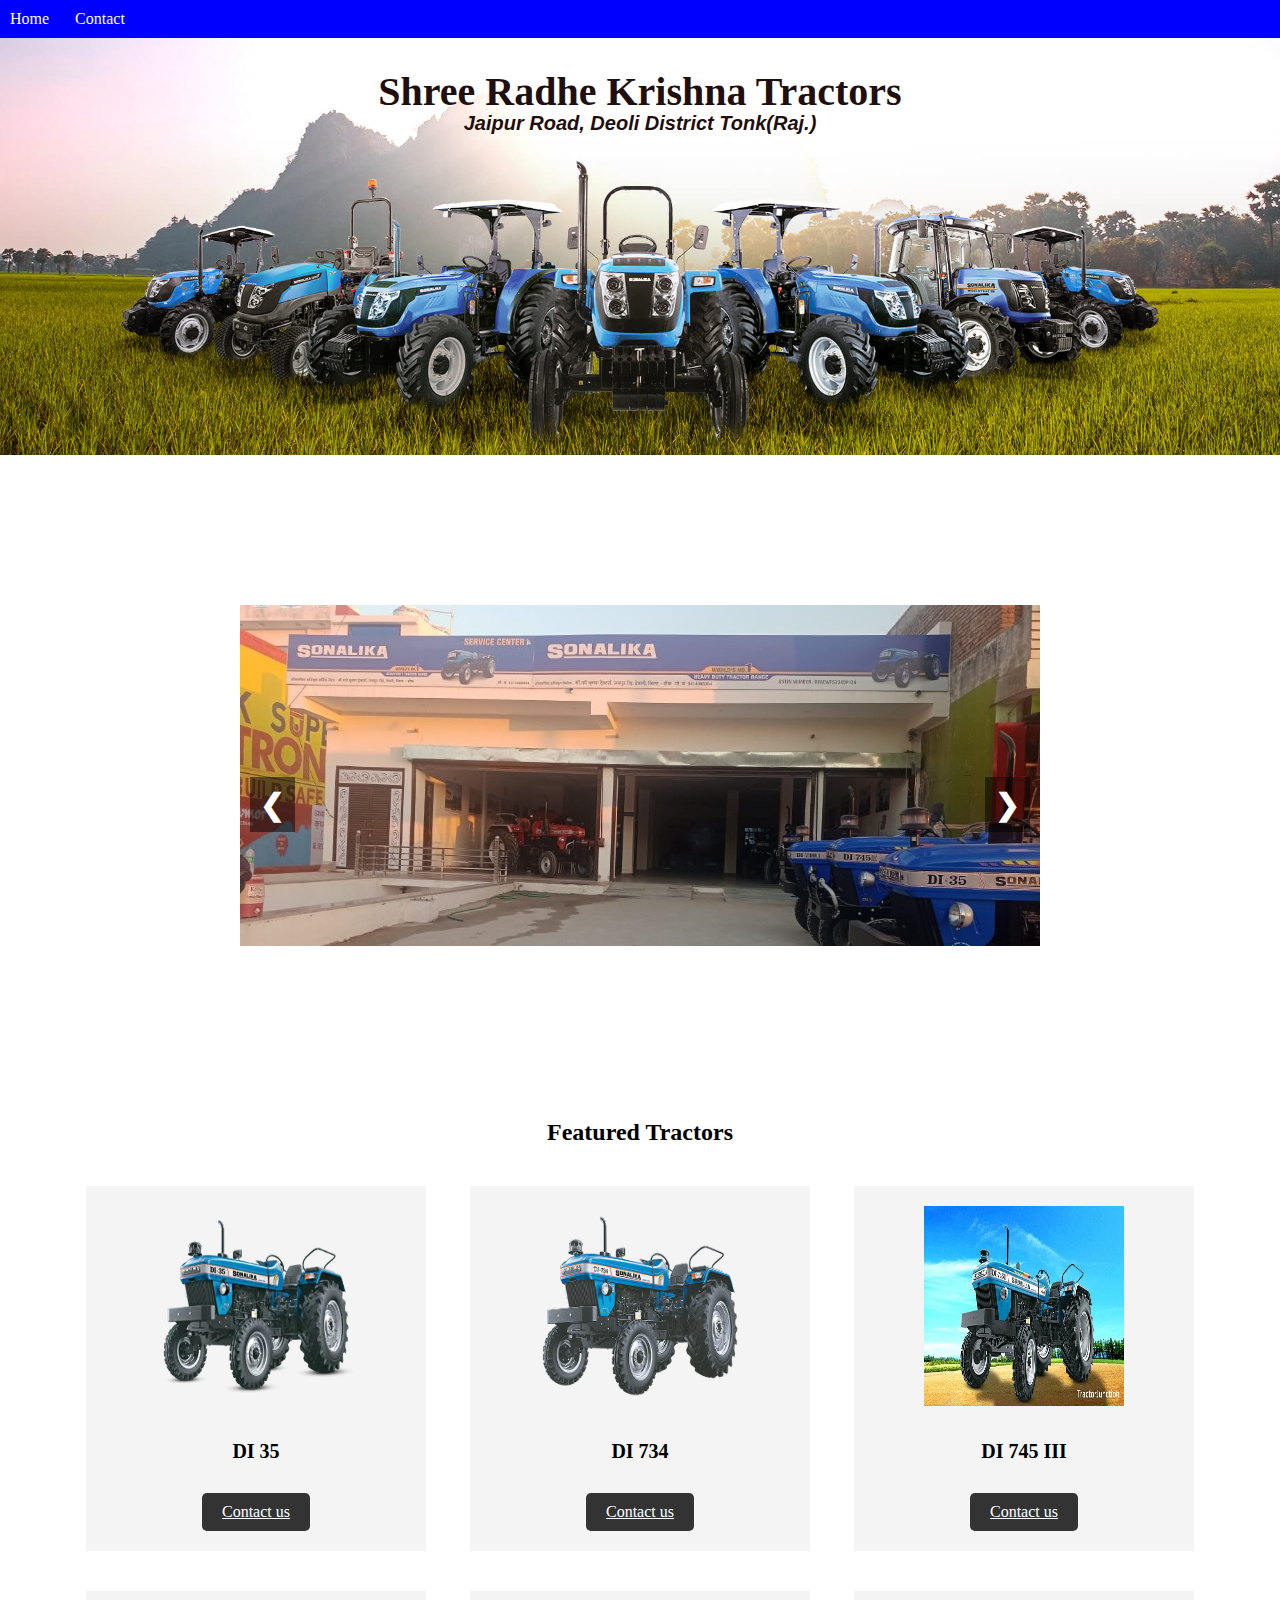
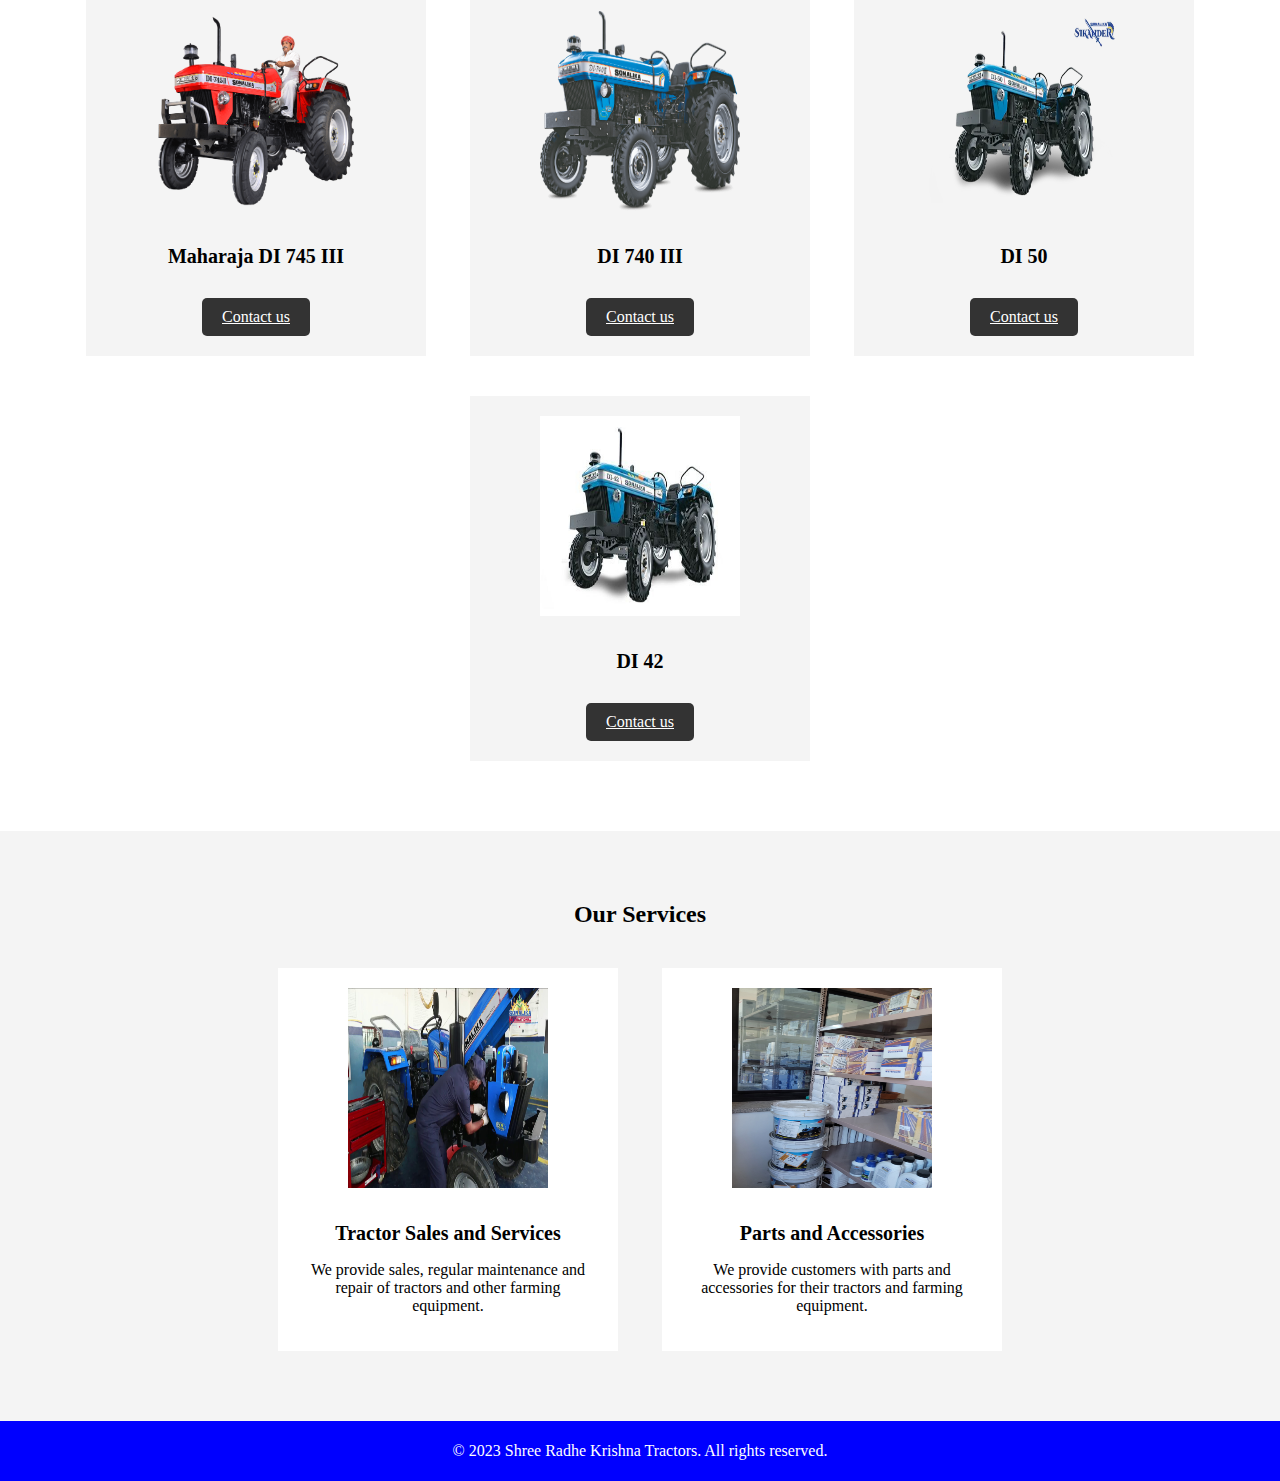
==== commit 5d85dacd: "Update index.html" ====
--- a/index.html
+++ b/index.html
@@ -2,6 +2,7 @@
 <html>
 <head>
   <title>Shree Radhe Krishna Tractors</title>
+  <link rel="website icon" type="png" href="images/website_logo-removebg-preview.png">
   <link rel="stylesheet" type="text/css" href="tractor.css">
 </head>
 <script>
--- a/tractor.css
+++ b/tractor.css
@@ -139,17 +139,17 @@
 }
 
 .hero h1 {
-  font-family: 'Times New Roman', Times, serif;
-  font-size: 30px;
+  font-family: Georgia, 'Times New Roman', Times, serif ;
+  font-size: 40px;
   margin-top: 60px;
   position: relative;
 bottom: 200px;
 }
 .hero h2{
-  font-family: 'Times New Roman', Times, serif;
-  font-size: 30px;
+   font-family: Arial, Helvetica, sans-serif;
+  font-size: 20px;
   font-style: oblique;
-  margin-top: -190px;
+  margin-top: -230px;
 }
 .hero p {
   font-family: 'Times New Roman', Times, serif;
